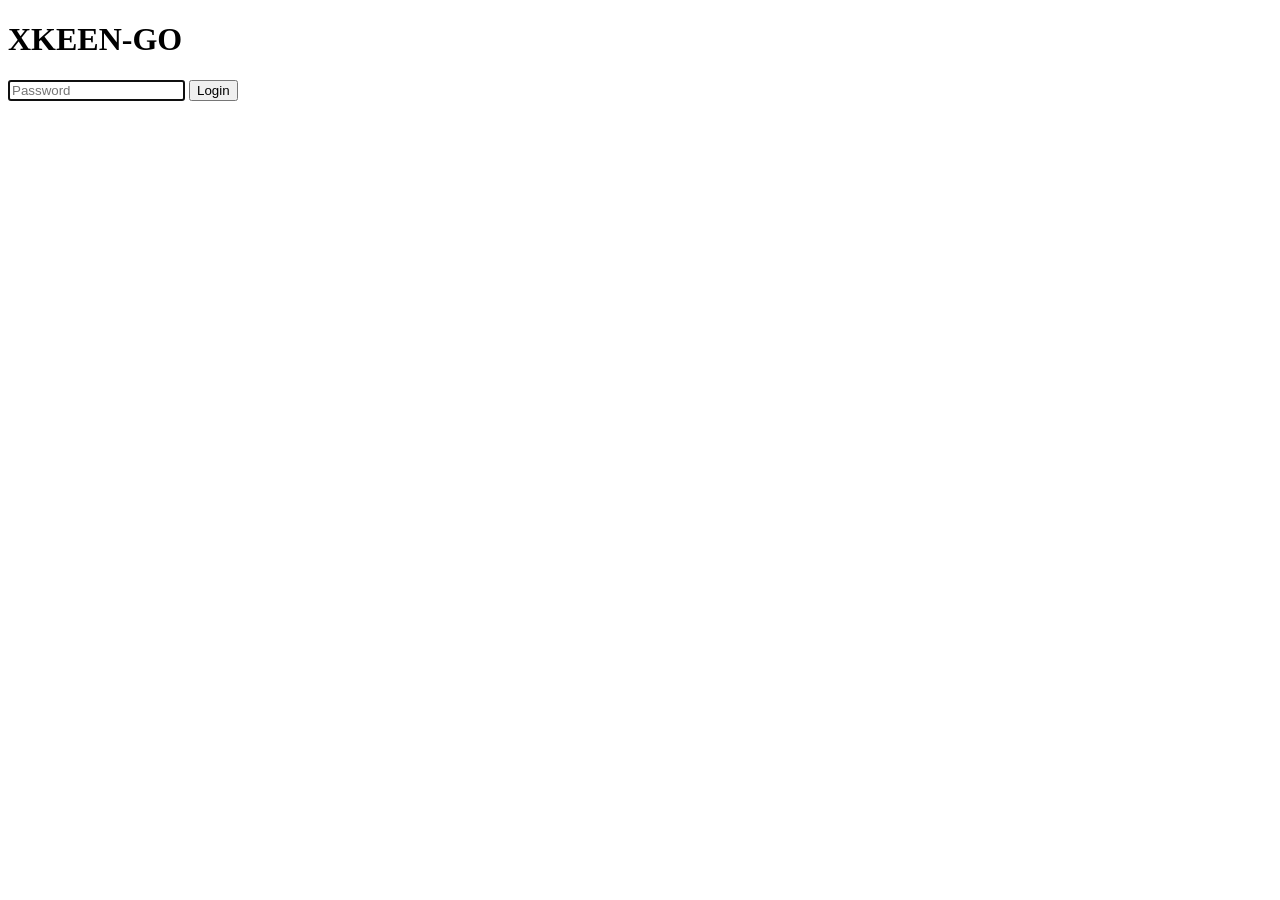
==== xkeen-go/web/login.html @ d0fb0089 "Initial" ====
<!DOCTYPE html>
<html lang="ru">
<head>
    <meta charset="UTF-8">
    <meta name="viewport" content="width=device-width, initial-scale=1.0">
    <link rel="icon" href="data:image/svg+xml,<svg xmlns='http://www.w3.org/2000/svg' viewBox='0 0 100 100'><text y='.9em' font-size='90'>⚙️</text></svg>">
    <title>XKEEN-GO Login</title>
    <link rel="stylesheet" href="/static/css/style.css">
</head>
<body>
    <div class="login-container">
        <form class="login-form" id="loginForm">
            <h1>XKEEN-GO</h1>
            <input type="password" name="password" placeholder="Password" required autofocus>
            <button type="submit">Login</button>
        </form>
    </div>

    <div id="toast" class="toast hidden"></div>

    <script>
    document.getElementById('loginForm').addEventListener('submit', async (e) => {
        e.preventDefault();
        const form = e.target;
        const password = form.password.value;

        try {
            const res = await fetch('/api/auth/login', {
                method: 'POST',
                headers: { 'Content-Type': 'application/json' },
                body: JSON.stringify({ password })
            });

            if (res.ok) {
                window.location.href = '/';
            } else {
                const data = await res.json();
                showToast(data.error || 'Login failed', 'error');
            }
        } catch (err) {
            showToast('Login failed', 'error');
        }
    });

    function showToast(message, type) {
        const toast = document.getElementById('toast');
        toast.textContent = message;
        toast.className = `toast ${type}`;
        setTimeout(() => toast.classList.add('hidden'), 3000);
    }
    </script>
</body>
</html>
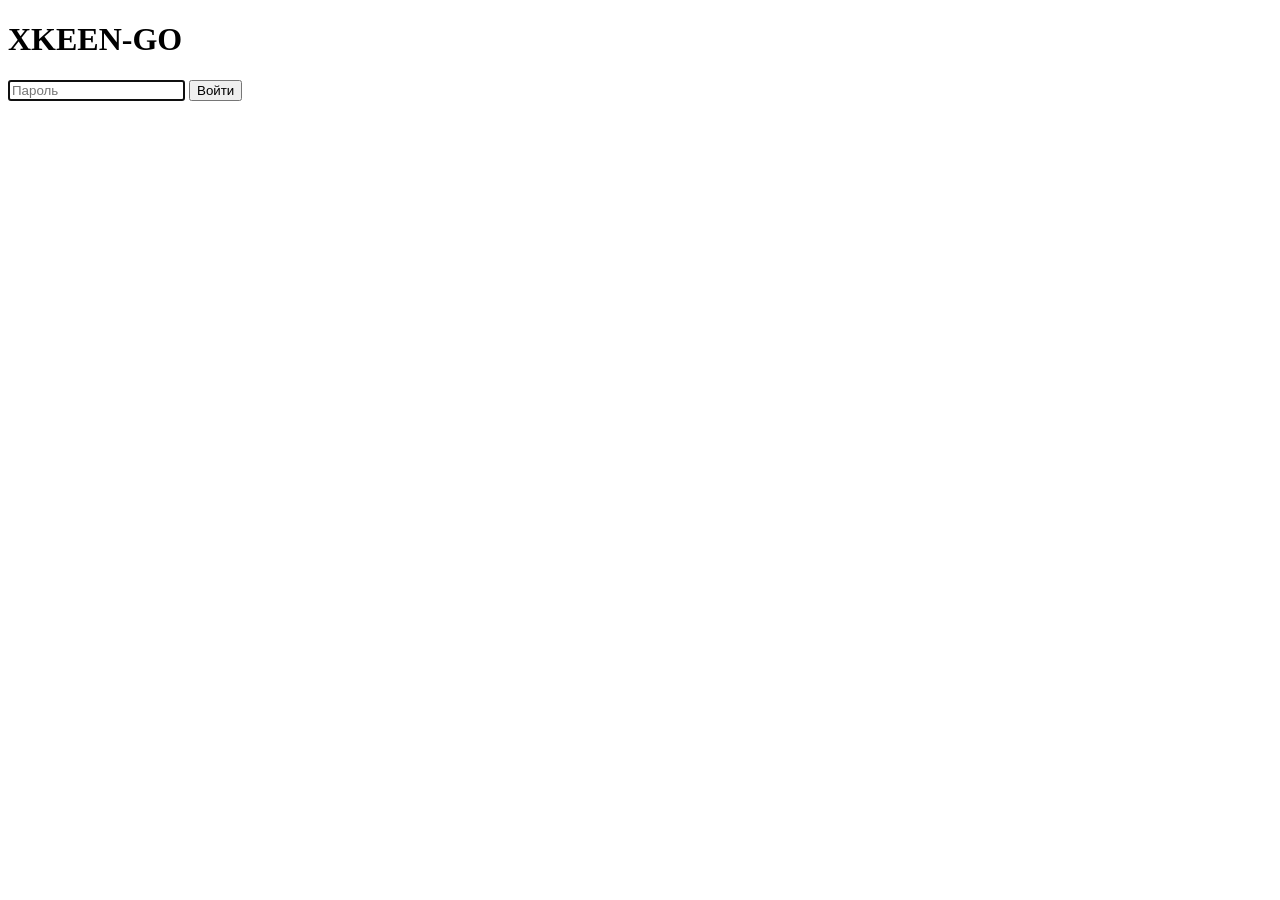
==== commit 33703a26: "feat(i18n): localize UI to Russian language - Add i18n.js module with all UI translations - Localize" ====
--- a/xkeen-go/web/login.html
+++ b/xkeen-go/web/login.html
@@ -6,47 +6,231 @@
     <link rel="icon" href="data:image/svg+xml,<svg xmlns='http://www.w3.org/2000/svg' viewBox='0 0 100 100'><text y='.9em' font-size='90'>⚙️</text></svg>">
     <title>XKEEN-GO Login</title>
     <link rel="stylesheet" href="/static/css/style.css">
+    <style>
+        .change-password-form {
+            display: none;
+        }
+        .change-password-form.active {
+            display: block;
+        }
+        .login-form.hidden {
+            display: none;
+        }
+        .warning-box {
+            background: #ff6b6b;
+            color: white;
+            padding: 12px;
+            border-radius: 4px;
+            margin-bottom: 16px;
+            font-size: 14px;
+        }
+        .password-requirements {
+            font-size: 12px;
+            color: #888;
+            margin-top: 4px;
+        }
+        .password-strength {
+            height: 4px;
+            margin-top: 8px;
+            border-radius: 2px;
+            transition: background 0.3s;
+        }
+        .strength-weak { background: #ff6b6b; }
+        .strength-medium { background: #ffa500; }
+        .strength-strong { background: #51cf66; }
+    </style>
 </head>
 <body>
     <div class="login-container">
+        <!-- Login Form -->
         <form class="login-form" id="loginForm">
             <h1>XKEEN-GO</h1>
-            <input type="password" name="password" placeholder="Password" required autofocus>
-            <button type="submit">Login</button>
+            <input type="password" name="password" placeholder="Пароль" required autofocus>
+            <button type="submit">Войти</button>
+        </form>
+
+        <!-- Change Password Form (shown after login with default credentials) -->
+        <form class="login-form change-password-form" id="changePasswordForm">
+            <h1>🔐 Смена пароля</h1>
+            <div class="warning-box" id="securityWarning">
+                ⚠️ Обнаружены стандартные учётные данные!<br>
+                Необходимо сменить пароль перед продолжением.
+            </div>
+
+            <input type="password" name="current_password" placeholder="Текущий пароль (admin)" required>
+            <input type="password" name="new_password" placeholder="Новый пароль" required id="newPassword">
+            <div class="password-strength" id="passwordStrength"></div>
+            <div class="password-requirements" id="passwordRequirements">
+                Минимум 8 символов, рекомендуется: 12+ с разным регистром, цифрами, символами
+            </div>
+
+            <input type="password" name="confirm_password" placeholder="Подтверждение нового пароля" required>
+            <button type="submit" id="changePasswordBtn">Изменить пароль</button>
         </form>
     </div>
 
     <div id="toast" class="toast hidden"></div>
 
     <script>
+    let sessionToken = null;
+    let csrfToken = null;
+
+    // Login form handler
     document.getElementById('loginForm').addEventListener('submit', async (e) => {
         e.preventDefault();
         const form = e.target;
         const password = form.password.value;
 
         try {
-            const res = await fetch('/api/auth/login', {
+            const response = await fetch('/api/auth/login', {
                 method: 'POST',
                 headers: { 'Content-Type': 'application/json' },
-                body: JSON.stringify({ password })
+                body: JSON.stringify({ username: 'admin', password })
             });
 
-            if (res.ok) {
-                window.location.href = '/';
+            const data = await response.json();
+
+            if (data.ok) {
+                // Store CSRF token
+                csrfToken = data.csrf_token;
+                localStorage.setItem('csrfToken', data.csrf_token);
+
+                // Check if password change is required
+                if (data.require_password_change) {
+                    // Show change password form
+                    document.getElementById('loginForm').classList.add('hidden');
+                    document.getElementById('changePasswordForm').classList.add('active');
+                    document.getElementById('changePasswordForm').querySelector('[name="current_password"]').value = password;
+                    showToast(data.message || 'Необходимо сменить стандартный пароль', 'warning');
+                } else {
+                    // Normal login - redirect to main page
+                    window.location.href = '/';
+                }
             } else {
-                const data = await res.json();
-                showToast(data.error || 'Login failed', 'error');
+                showToast(data.error || 'Ошибка входа', 'error');
             }
-        } catch (err) {
-            showToast('Login failed', 'error');
+        } catch (error) {
+            showToast('Ошибка сети', 'error');
         }
     });
 
-    function showToast(message, type) {
+    // Password strength checker
+    document.getElementById('newPassword').addEventListener('input', (e) => {
+        const password = e.target.value;
+        const strengthBar = document.getElementById('passwordStrength');
+        const requirements = document.getElementById('passwordRequirements');
+
+        // Calculate strength
+        let strength = 0;
+        if (password.length >= 8) strength += 1;
+        if (password.length >= 12) strength += 1;
+        if (/[a-z]/.test(password) && /[A-Z]/.test(password)) strength += 1;
+        if (/\d/.test(password)) strength += 1;
+        if (/[^a-zA-Z0-9]/.test(password)) strength += 1;
+
+        // Update UI
+        strengthBar.className = 'password-strength';
+        if (password.length === 0) {
+            strengthBar.style.width = '0';
+        } else if (strength <= 2) {
+            strengthBar.classList.add('strength-weak');
+            strengthBar.style.width = '33%';
+            requirements.textContent = 'Слабый: добавьте заглавные буквы, цифры или символы';
+        } else if (strength <= 3) {
+            strengthBar.classList.add('strength-medium');
+            strengthBar.style.width = '66%';
+            requirements.textContent = 'Средний: рекомендуется добавить сложность';
+        } else {
+            strengthBar.classList.add('strength-strong');
+            strengthBar.style.width = '100%';
+            requirements.textContent = '✓ Надёжный пароль';
+        }
+    });
+
+    // Change password form handler
+    document.getElementById('changePasswordForm').addEventListener('submit', async (e) => {
+        e.preventDefault();
+        const form = e.target;
+        const currentPassword = form.current_password.value;
+        const newPassword = form.new_password.value;
+        const confirmPassword = form.confirm_password.value;
+
+        // Client-side validation
+        if (newPassword.length < 8) {
+            showToast('Пароль должен содержать минимум 8 символов', 'error');
+            return;
+        }
+
+        if (newPassword === currentPassword) {
+            showToast('Новый пароль должен отличаться от текущего', 'error');
+            return;
+        }
+
+        if (newPassword !== confirmPassword) {
+            showToast('Пароли не совпадают', 'error');
+            return;
+        }
+
+        const btn = document.getElementById('changePasswordBtn');
+        btn.disabled = true;
+        btn.textContent = 'Изменение...';
+
+        try {
+            const response = await fetch('/api/auth/change-password', {
+                method: 'POST',
+                headers: {
+                    'Content-Type': 'application/json',
+                    'X-CSRF-Token': csrfToken
+                },
+                body: JSON.stringify({
+                    current_password: currentPassword,
+                    new_password: newPassword
+                })
+            });
+
+            const data = await response.json();
+
+            if (data.ok) {
+                showToast('Пароль изменён! Перенаправление...', 'success');
+
+                // Re-login with new password
+                setTimeout(async () => {
+                    const loginResponse = await fetch('/api/auth/login', {
+                        method: 'POST',
+                        headers: { 'Content-Type': 'application/json' },
+                        body: JSON.stringify({ username: 'admin', password: newPassword })
+                    });
+
+                    const loginData = await loginResponse.json();
+
+                    if (loginData.ok) {
+                        localStorage.setItem('csrfToken', loginData.csrf_token);
+                        window.location.href = '/';
+                    } else {
+                        showToast('Автоматический вход не удался, войдите вручную', 'error');
+                        // Show login form again
+                        document.getElementById('changePasswordForm').classList.remove('active');
+                        document.getElementById('loginForm').classList.remove('hidden');
+                    }
+                }, 1000);
+            } else {
+                showToast(data.error || 'Не удалось изменить пароль', 'error');
+                btn.disabled = false;
+                btn.textContent = 'Изменить пароль';
+            }
+        } catch (error) {
+            showToast('Ошибка сети', 'error');
+            btn.disabled = false;
+            btn.textContent = 'Изменить пароль';
+        }
+    });
+
+    function showToast(message, type = 'info') {
         const toast = document.getElementById('toast');
         toast.textContent = message;
-        toast.className = `toast ${type}`;
-        setTimeout(() => toast.classList.add('hidden'), 3000);
+        toast.className = 'toast ' + type;
+        toast.classList.remove('hidden');
+        setTimeout(() => toast.classList.add('hidden'), 5000);
     }
     </script>
 </body>
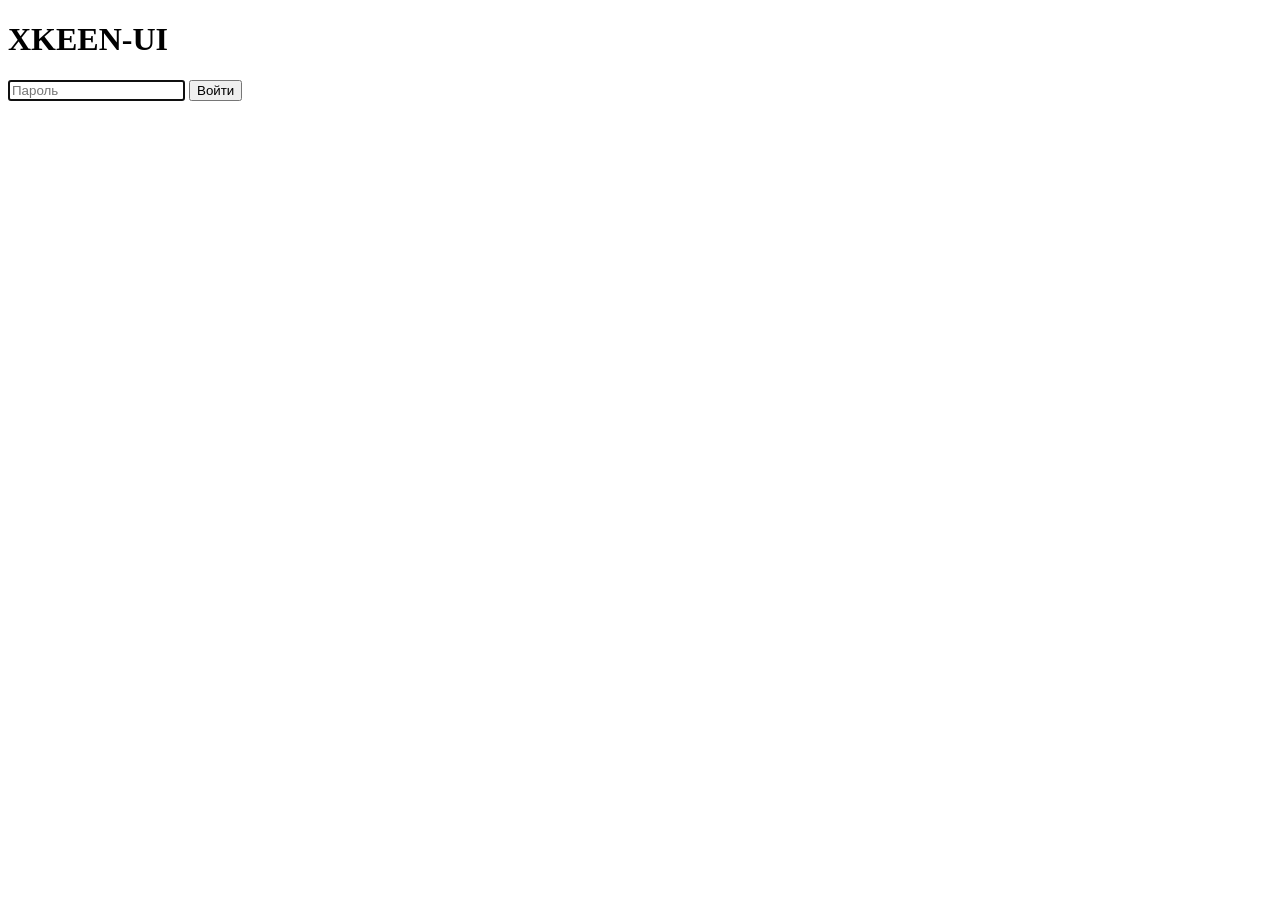
==== commit 1730bf1f: "refactor(ui): rename XKEEN-GO to XKEEN-UI in frontend Update branding in HTML titles and headings to" ====
--- a/xkeen-go/web/login.html
+++ b/xkeen-go/web/login.html
@@ -4,7 +4,7 @@
     <meta charset="UTF-8">
     <meta name="viewport" content="width=device-width, initial-scale=1.0">
     <link rel="icon" href="data:image/svg+xml,<svg xmlns='http://www.w3.org/2000/svg' viewBox='0 0 100 100'><text y='.9em' font-size='90'>⚙️</text></svg>">
-    <title>XKEEN-GO Login</title>
+    <title>XKEEN-UI Login</title>
     <link rel="stylesheet" href="/static/css/style.css">
     <style>
         .change-password-form {
@@ -44,7 +44,7 @@
     <div class="login-container">
         <!-- Login Form -->
         <form class="login-form" id="loginForm">
-            <h1>XKEEN-GO</h1>
+            <h1>XKEEN-UI</h1>
             <input type="password" name="password" placeholder="Пароль" required autofocus>
             <button type="submit">Войти</button>
         </form>
@@ -85,7 +85,7 @@
             const response = await fetch('/api/auth/login', {
                 method: 'POST',
                 headers: { 'Content-Type': 'application/json' },
-                body: JSON.stringify({ username: 'admin', password })
+                body: JSON.stringify({ password })
             });
 
             const data = await response.json();
@@ -198,7 +198,7 @@
                     const loginResponse = await fetch('/api/auth/login', {
                         method: 'POST',
                         headers: { 'Content-Type': 'application/json' },
-                        body: JSON.stringify({ username: 'admin', password: newPassword })
+                        body: JSON.stringify({ password: newPassword })
                     });
 
                     const loginData = await loginResponse.json();
